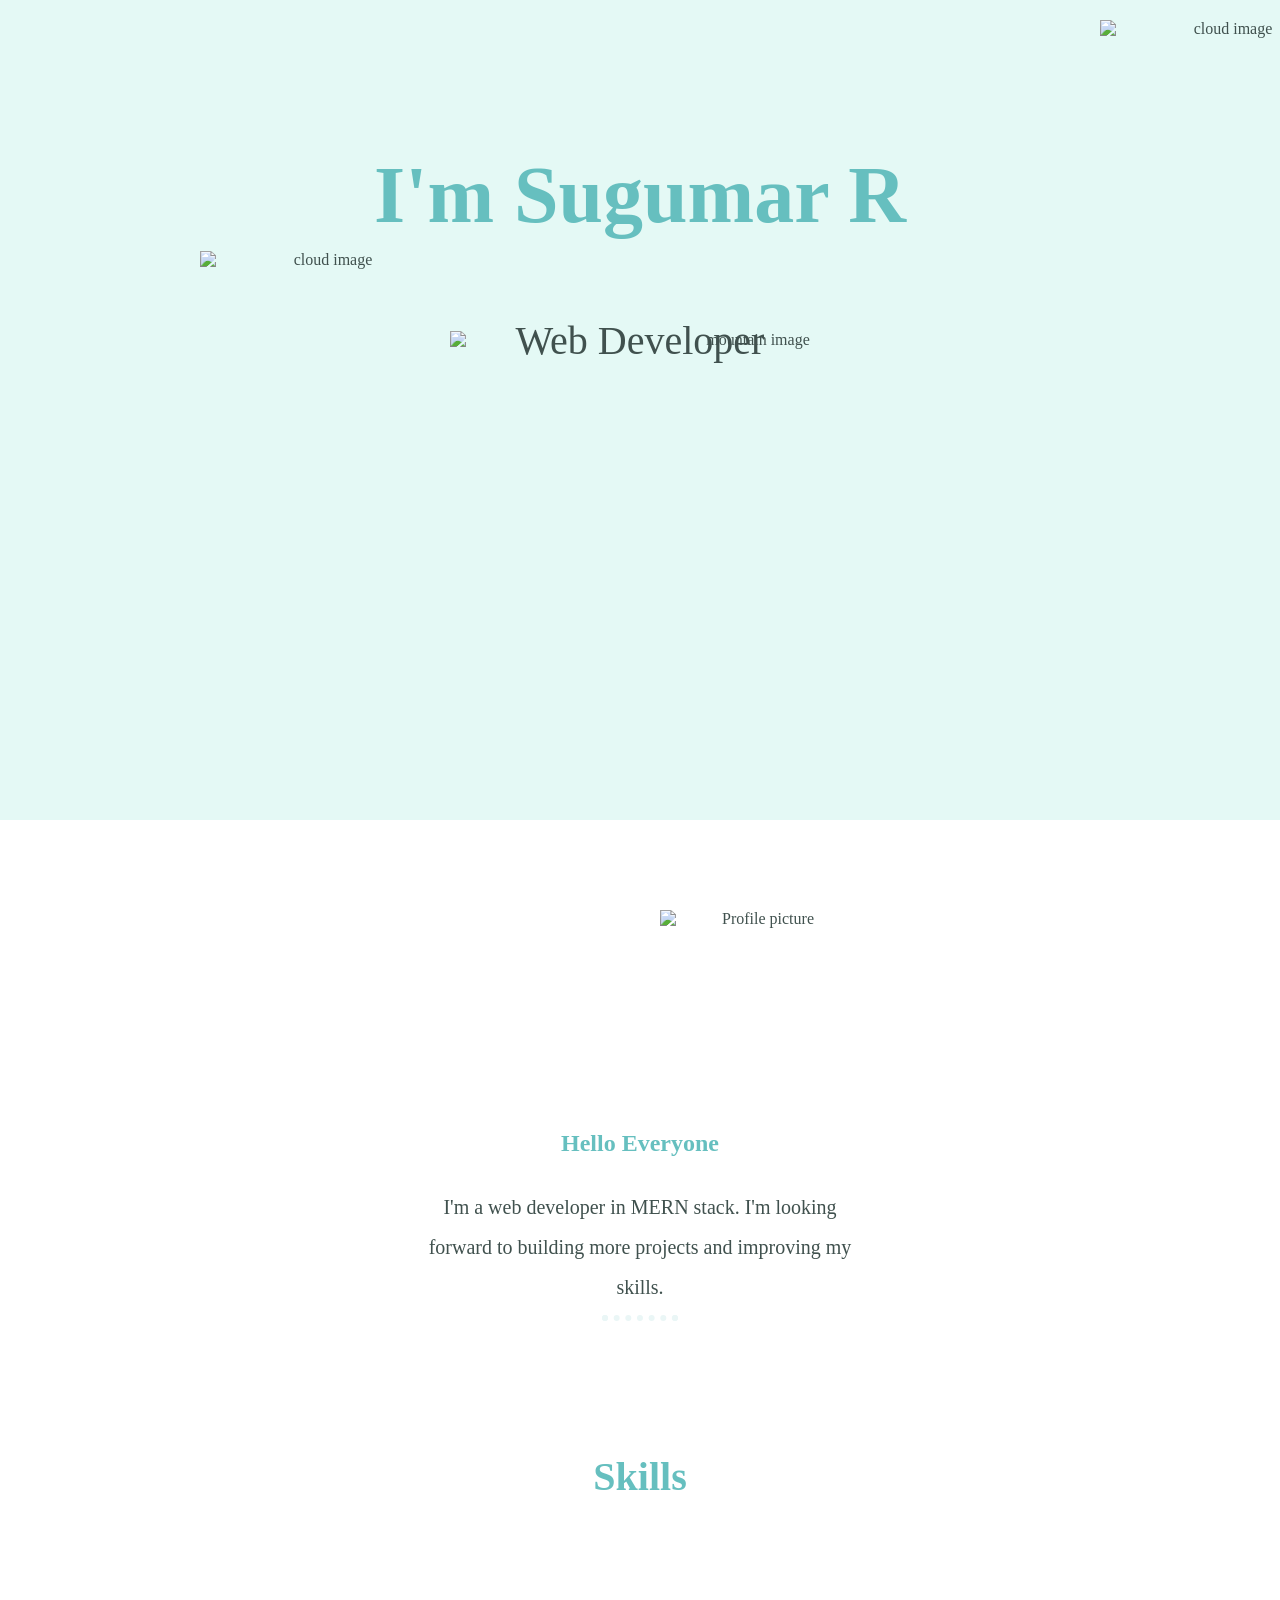
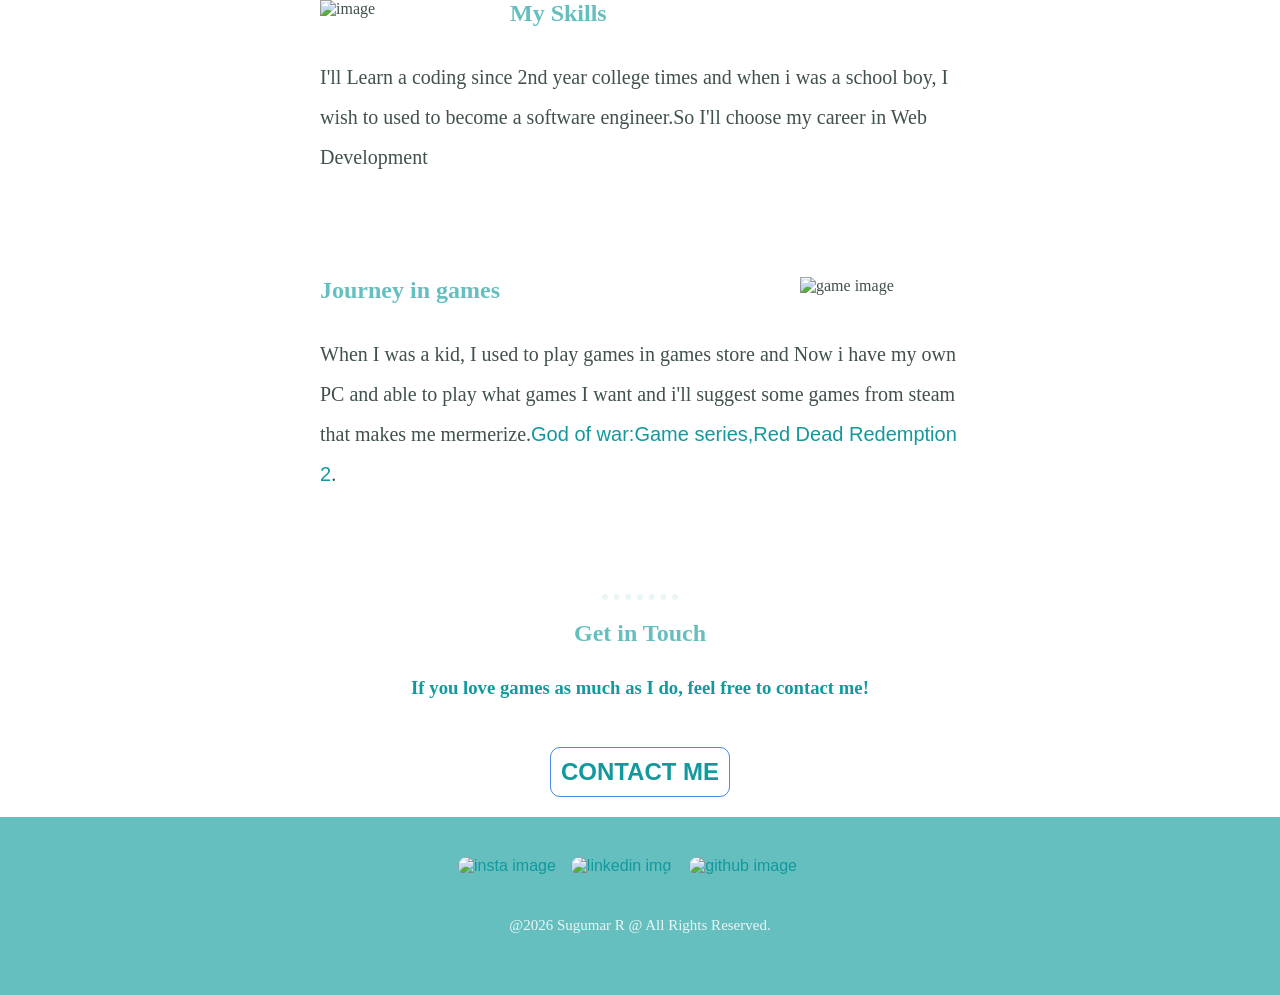
==== index.html @ 5c558b8c "Add files via upload" ====
<!DOCTYPE html>
<html lang="en">
<head>
    <meta charset="UTF-8">
    <meta name="viewport" content="width=device-width, initial-scale=1.0">
    <title>Sugumar's Portfolio</title>
    <link rel="stylesheet" href="style.css">
    <link rel="icon" sizes="16x16" href="images/apple-touch-icon.png">
</head>
<body>
    <div class="container-1">

        <img class="top-cloud" src="images/cloud.png" alt="cloud image">
        <h1 class="name">I'm Sugumar R</h1>
        <p class="web">Web Developer</p>
        <img class="bottom-cloud"  src="images/cloud.png" alt="cloud image">
        <img class="mountain" src="images/mountain.png" alt="mountain image">

    </div>

    <div class="container-2">

        <img src="images/sugumar1-modified.png" alt="Profile picture" class="profile">
        <h2>Hello Everyone</h2>
        <p class="intro">I'm a web developer in MERN stack. I'm looking forward to building more projects and improving my skills.</p>
        <hr>

    </div>
    <br>

    <div class="container-3">
        <h1 class="s">Skills</h1>

        <div class="skill-1">
        <img src="images/coding.png" alt="image" class="coding">
        <h2>My Skills</h2>
        <p class="code-para">I'll Learn a coding since 2nd year college times and when i was a school boy, I wish to used to become a software engineer.So I'll choose my career in Web Development </p>
        </div>
        <div class="skill-2">
        <img src="images/game-console.png" alt="game image" class="game">
        <h2>Journey in games</h2>
        <p>When I was a kid, I used to play games in games store and Now i have my own PC and able to play what games I want and i'll suggest some games from steam that makes me mermerize.<a href="https://store.steampowered.com/app/1593500/God_of_War/">God of war:Game series,</a><a href="https://store.steampowered.com/app/1174180/Red_Dead_Redemption_2/">Red Dead Redemption 2</a>.</p>
        </div>
    </div>
    <hr>
    
        <h2>Get in Touch</h2>   
        <h3>If you love games as much as I do, feel free to contact me!</h3>
        <h2 class="con"><a href="contact.html">CONTACT ME</a></h2>
    <div class="container-4">
        <a href="https://www.instagram.com/sugumar.exe/"><img src="images/instagram.png" alt="insta image" class="insta"></a> <a href="https://www.linkedin.com/in/sugumar-r-5004932a8/"><img src="images/linkedin.png" alt="linkedin img" class="linkedin"></a> <a href="https://github.com/heisenbergdebug/"><img src="images/github.png" alt="github image" class="github"></a>
        <p class="copy">@2026 Sugumar R  @ All Rights Reserved.</p>


    </div>
</body>
</html>
---- style.css ----
body{
    color: #40514E;
    margin: 0;
    text-align: center;
    font-family: merriweather, serif;
}

.contact {
    background-color: #ffffff;
    margin: 100px;
    
}


h1{
    color: #66BFBF;
    font-size: 80px;
    margin: 0 ;
    font-family:sacremento,cursive;
}

h2 {
    color: #66BFBF;
    padding-bottom: 10px;
}

h3 {
    color: #11999E;
    padding-bottom: 10px;
}

p{
   font-size: 20px;
   line-height: 2;
}

hr {
    border: dotted #EAF6F6 6px;
    border-bottom: none;
    width: 5%;
}

a {
    color: #11999E;
    font-family: 'Montserrat',sans-serif;
    text-decoration: none;
}

a :hover {
    color: #9efafa; 
}

.name {
    display: inline;
    position: relative;
    bottom: 100px;
}
.web {
    position: relative;
    font-size: 2.5rem;
    bottom: 80px;
}

.container-1 {
    position: relative;
    height: 820px;
    background-color: #E4F9F5;

}

.top-cloud {
    display: flex;
    position: relative;
    height: 250px;
    width: 250px;
    left: 1100px;
    top: 20px;
}

.bottom-cloud {
    display: flex;
    height: 250px;
    width: 250px;
    position: relative;
    left: 200px;
    bottom: 250px;

}

.mountain {
    display: flex;
    height: 542px;
    width: 600px;
    position: relative;
    left: 450px;
    bottom: 420px;
}


.container-2 {
    position: relative;
    height: 400px;
    margin: 90px 0 95px 0 ;
}

.profile {
    height: 200px;
    width: 200px;
    display: flex;
    position: relative;
    left: 660px;
}

.intro {
    width: 35%;
    margin: auto;

}

.line-1 {
    position: relative;
    border: 1px solid black;
    margin-bottom: 300px;
    top: 120px;
}

.skill-1 {
    width: 50%;
    margin: 100px auto 100px auto;
    text-align: left;

}
.skill-2 {
    width: 50%;
    margin: 100px auto 100px auto;
    text-align: left;

}


.coding {
    height: 25%;
    width: 25%;
    float: left;
    margin-right: 30px;

}

.game {
    height: 25%;
    width: 25%;
    float: right;
    margin-left: 30px;
}

.line-2 {
    border: 1px solid black;

}

.con {
    display: inline-block;
    position: relative;
    text-decoration-color: aqua;
    padding-top: 10px;
    padding-bottom: 10px;
    padding-left: 10px;
    padding-right:10px;
    border: 1px solid rgb(74, 134, 237);
    border-radius: 10px;
}

.con:hover {
    background-color: rgb(77, 232, 232);
}
.insta {
    display: inline;
    position: relative;
    height: 40px;
    width: 40px;
    right: 25px;
    border: 1px;
    border-radius: 12px;
}

.insta:hover {
    background-color: whitesmoke;
}

.linkedin {
    display: inline;
    position: relative;
    height: 40px;
    width: 40px;
    right: 14px;
    border: 1px;
    border-radius: 10px;
}

.linkedin:hover {
    background-color: rgb(62, 118, 197);
}

.github {
    display: inline;
    position: relative;
    height: 40px;
    width: 40px;
    border: 1px;
    border-radius: 10px;
}

.github:hover {
    background-color: grey;
}

.s {
    font-size: 40px;
    font-family: merriweather, serif;
    margin-top: 30px;
}

.container-4 {
    background-color: #66BFBF;
    padding: 40px 0 20px;
}

.copy {
    color: #EAf6f6;
    font-size: 15px;
    padding: 20px 0;
}

.form {
    position: inline;
    left: 600px;
    
    
}

.tables {
    position: absolute;
    left: 600px;
}

.tab {
    position: relative;
    border: 3px solid grey;
    border-radius: 10px;
    padding: 20px;
    
    
}

.tab_bar {
    background-color:rgb(158, 242, 255) ;
    position: relative;
    border: 2px solid grey;
    border-radius: 10px;
    padding: 15px;


}

.tab1 {
    position: relative;
    color: grey;
    border: 2px solid rgb(158, 242, 255);
    border-radius: 10px;
    padding:0 10px;

}

.tab1:hover {
    background-color: rgb(158, 242, 255);
}

.tab2 {
    color: grey
}

.f1 {
    font-family:merriweather, serif;
    color: black;
    text-align: center;
    text-decoration: underline;
    
}

.sub {
    position: relative;
    top: 20px;
}

.input {
    border: 1px solid grey;
    border-radius: 10px;
    padding: 5px;
}

.input:hover {
    background-color: #EAf6f6;
}
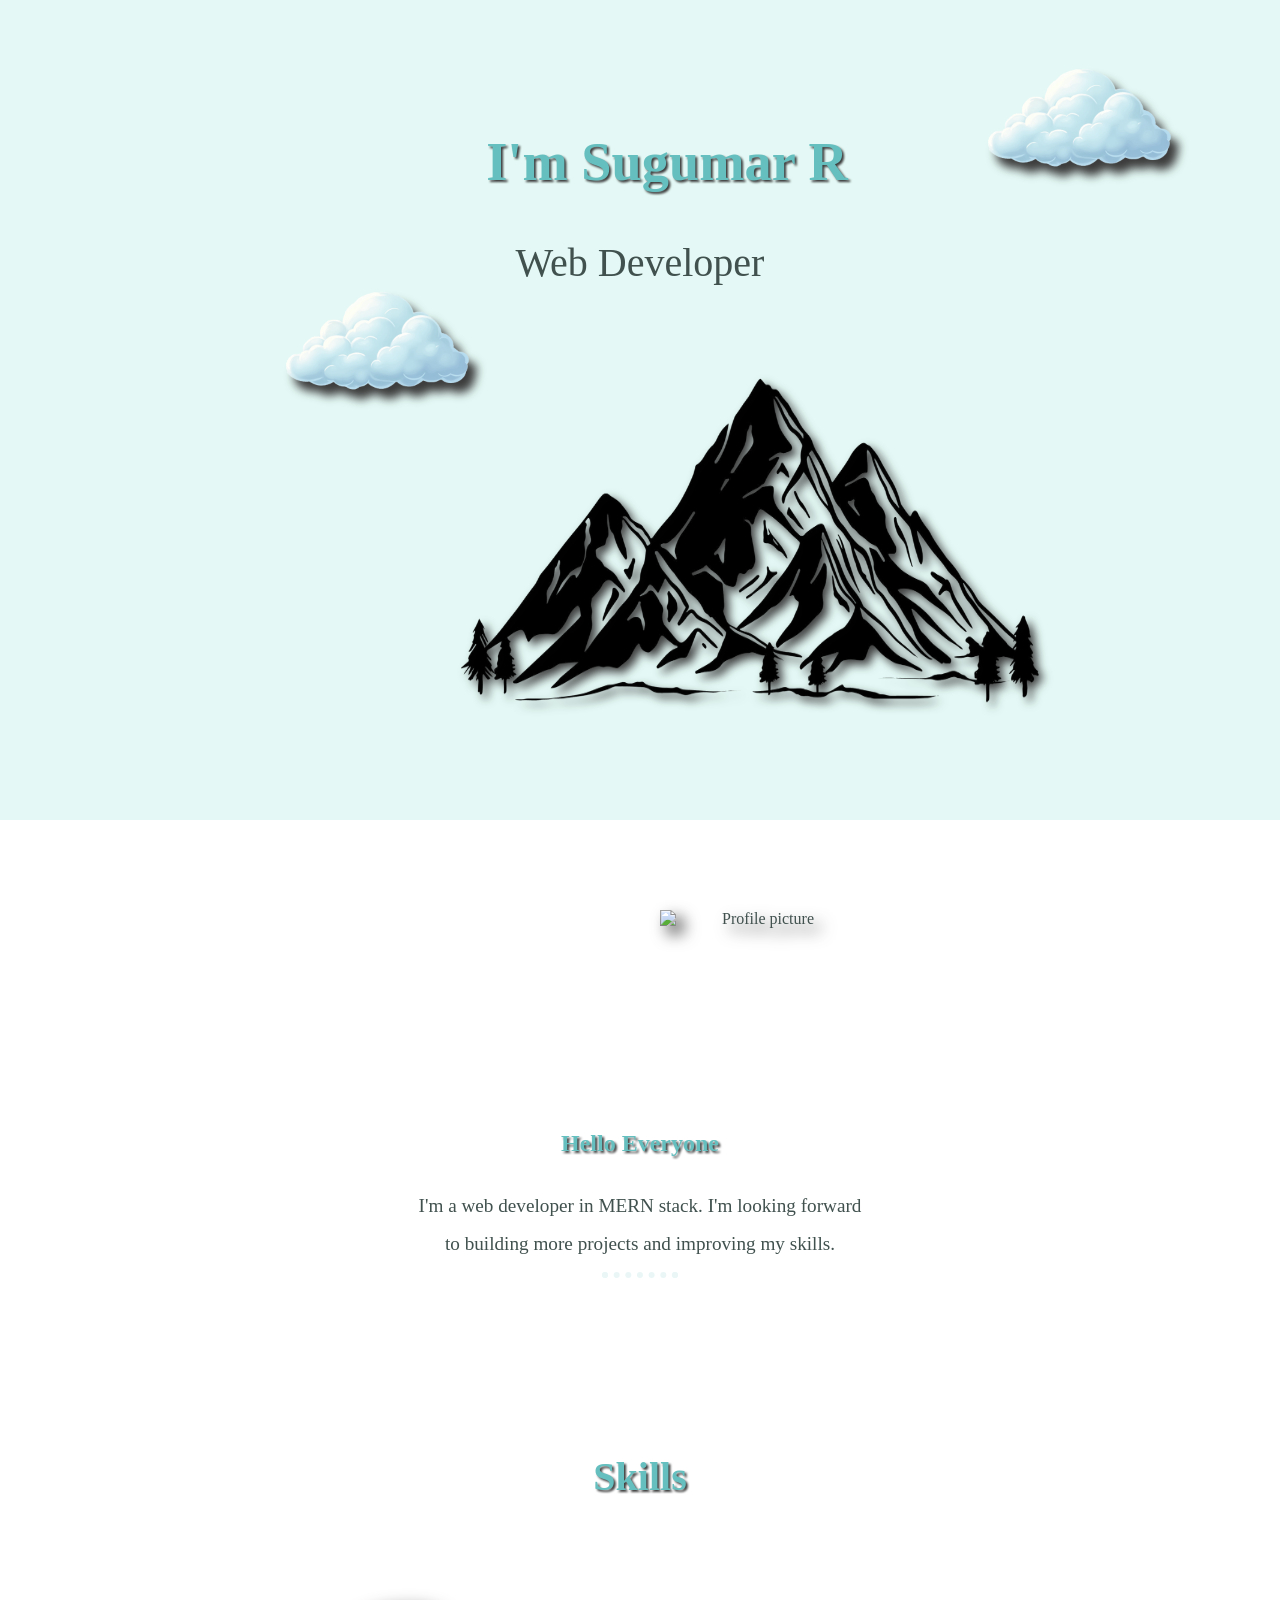
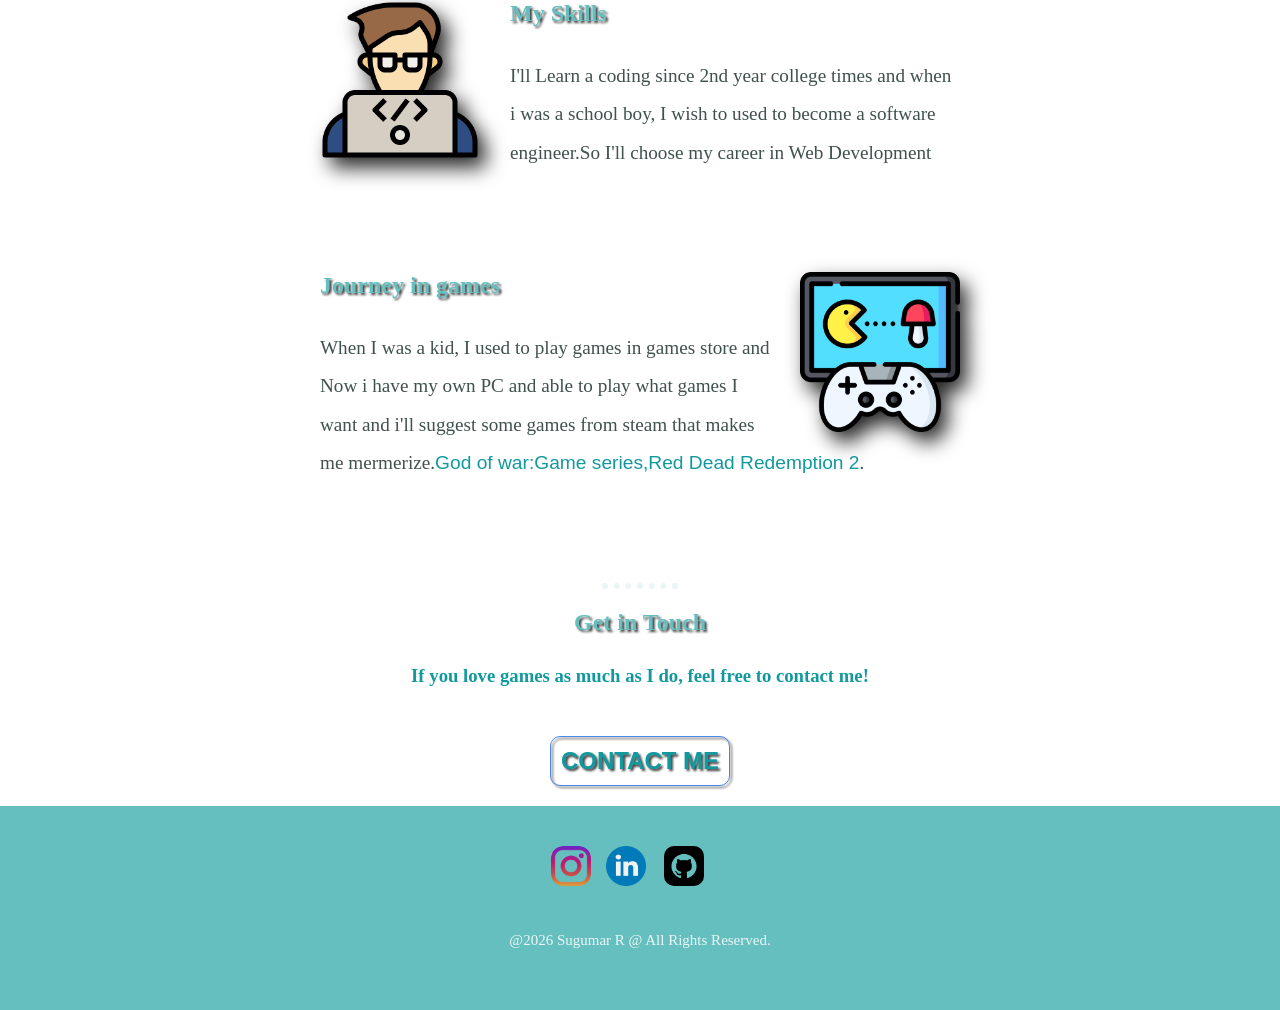
==== commit 261527f2: "Fix HTML encoding issues in index.html" ====
--- a/index.html
+++ b/index.html
@@ -54,4 +54,4 @@
 
     </div>
 </body>
-</html>+</html>
--- a/style.css
+++ b/style.css
@@ -14,23 +14,26 @@
 
 h1{
     color: #66BFBF;
-    font-size: 80px;
+    font-size: 3.4rem;
     margin: 0 ;
     font-family:sacremento,cursive;
+    filter: drop-shadow(2px 2px 1px #3c3c3c);
 }
 
 h2 {
     color: #66BFBF;
     padding-bottom: 10px;
+    filter: drop-shadow(2px 2px 1px #3c3c3c);
 }
 
 h3 {
     color: #11999E;
     padding-bottom: 10px;
+    
 }
 
 p{
-   font-size: 20px;
+   font-size: 1.2rem;
    line-height: 2;
 }
 
@@ -50,10 +53,16 @@
     color: #9efafa; 
 }
 
+img {
+  max-width: 100%;
+  height: auto;
+}
+
 .name {
     display: inline;
     position: relative;
-    bottom: 100px;
+    bottom: 70px;
+    right: 100px;
 }
 .web {
     position: relative;
@@ -64,34 +73,40 @@
 .container-1 {
     position: relative;
     height: 820px;
+    width: 100%;
+    max-width: 1520px;
+    margin: auto;
     background-color: #E4F9F5;
 
 }
 
 .top-cloud {
-    display: flex;
-    position: relative;
+    display: inline;
+    position: relative;
+    filter: drop-shadow(8px 10px 5px #3c3c3c);
     height: 250px;
     width: 250px;
-    left: 1100px;
-    top: 20px;
+    left: 620px ;
+
 }
 
 .bottom-cloud {
     display: flex;
+    position: relative;
+    filter: drop-shadow(8px 10px 5px #3c3c3c);
     height: 250px;
     width: 250px;
-    position: relative;
-    left: 200px;
-    bottom: 250px;
+    left: 250px;
+    bottom: 200px;
 
 }
 
 .mountain {
     display: flex;
+    position: relative;
+    filter: drop-shadow(5px 5px 5px #3c3c3c);
     height: 542px;
     width: 600px;
-    position: relative;
     left: 450px;
     bottom: 420px;
 }
@@ -109,6 +124,7 @@
     display: flex;
     position: relative;
     left: 660px;
+    filter: drop-shadow(8px 8px 8px #3c3c3c);
 }
 
 .intro {
@@ -139,6 +155,7 @@
 
 
 .coding {
+    filter: drop-shadow(8px 10px 10px #282727);
     height: 25%;
     width: 25%;
     float: left;
@@ -147,6 +164,7 @@
 }
 
 .game {
+    filter: drop-shadow(7px 10px 10px #282727);
     height: 25%;
     width: 25%;
     float: right;
@@ -300,4 +318,15 @@
 
 .input:hover {
     background-color: #EAf6f6;
-}+}
+
+.butt {
+    border-radius: 8px;
+    padding: 3px;
+    
+}
+
+.butt:hover {
+    background-color: #EAf6f6;
+
+}
